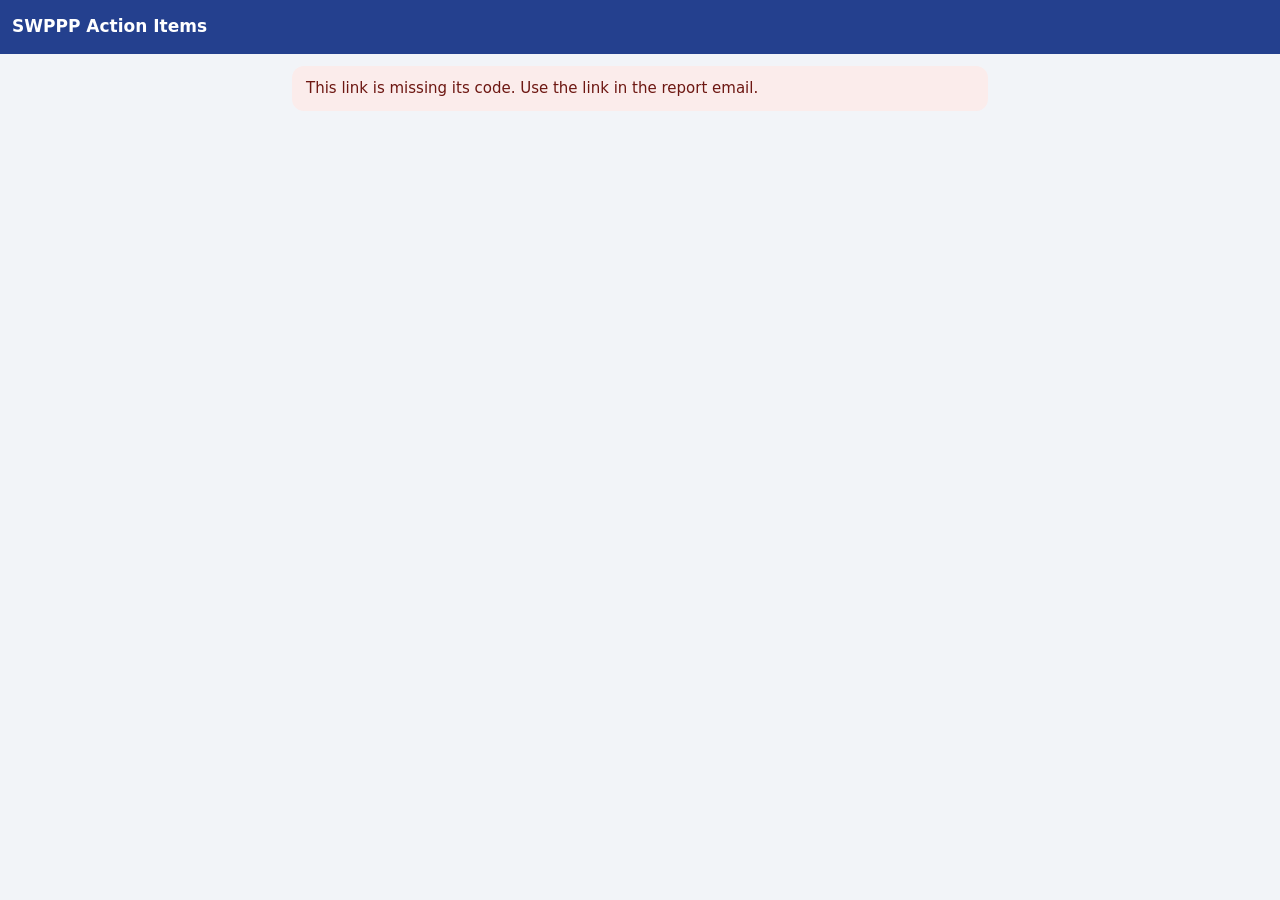
==== fix.html @ f7c8dd51 "Publish v0.1.0-202610220856" ====
<!doctype html>
<html lang="en">
<head>
  <meta charset="utf-8">
  <meta name="viewport" content="width=device-width, initial-scale=1, viewport-fit=cover">
  <meta name="theme-color" content="#24408e">
  <meta name="color-scheme" content="light">
  <meta name="robots" content="noindex">
  <title>SWPPP Action Items</title>
  <link rel="icon" href="img/icon-192.png">
  <link rel="stylesheet" href="css/app.css">
</head>
<body>
  <header class="top">
    <div class="top-title" id="title">SWPPP Action Items</div>
  </header>
  <main id="app"><p class="loading">Loading…</p></main>
  <script type="module" src="js/fix.js"></script>
</body>
</html>
---- css/app.css ----
:root {
  --blue: #24408e;
  --blue-2: #3554b8;
  --blue-soft: #e8edfa;
  --bg: #f2f4f8;
  --card: #ffffff;
  --ink: #161a24;
  --muted: #5b6372;
  --line: #dde1ea;
  --red: #b3261e;
  --red-soft: #fbeceb;
  --green: #1e7a46;
  --green-soft: #e6f4ec;
  --amber: #8a5a00;
  --amber-soft: #fff4dc;
  --radius: 14px;
  --tap: 46px;
  color-scheme: light;
}

* { box-sizing: border-box; }
html, body { margin: 0; padding: 0; }
body {
  background: var(--bg);
  color: var(--ink);
  font: 16px/1.4 system-ui, -apple-system, "Segoe UI", Roboto, "Helvetica Neue", Arial, sans-serif;
  -webkit-text-size-adjust: 100%;
  padding-bottom: env(safe-area-inset-bottom);
}
button, input, textarea, select { font: inherit; color: inherit; }
button { cursor: pointer; }

/* top bar */
.top {
  position: sticky; top: 0; z-index: 20;
  display: flex; align-items: center; gap: 8px;
  min-height: 54px; padding: env(safe-area-inset-top) 12px 0;
  background: var(--blue); color: #fff;
}
.top-title { flex: 1; font-weight: 650; font-size: 17px; white-space: nowrap; overflow: hidden; text-overflow: ellipsis; }
.top-back { background: none; border: 0; color: #fff; font-size: 34px; line-height: 1; width: 36px; height: 44px; padding: 0 0 4px; }
.top-net { font-size: 12px; padding: 3px 8px; border-radius: 999px; background: rgba(255,255,255,.16); white-space: nowrap; }
.top-net.off { background: #f6c344; color: #3a2a00; font-weight: 600; }
.top-net.weak { background: #ffe9b0; color: #3a2a00; }

/* section jump bar */
.jump {
  position: sticky; top: 54px; z-index: 19;
  display: flex; gap: 6px; overflow-x: auto; padding: 8px 12px;
  background: #fff; border-bottom: 1px solid var(--line);
  scrollbar-width: none;
}
.jump::-webkit-scrollbar { display: none; }
.jump a {
  flex: none; text-decoration: none; color: var(--ink);
  font-size: 13px; padding: 6px 10px; border-radius: 999px; background: var(--bg); border: 1px solid var(--line);
}
.jump a.done { background: var(--green-soft); border-color: #b9dfc8; color: var(--green); }
.jump a.warn { background: var(--red-soft); border-color: #efc2be; color: var(--red); }

main { max-width: 720px; margin: 0 auto; padding: 12px 12px 120px; }
.loading { color: var(--muted); text-align: center; margin-top: 40px; }

/* cards */
.card {
  background: var(--card); border-radius: var(--radius); padding: 14px;
  margin: 0 0 12px; box-shadow: 0 1px 2px rgba(16, 24, 40, .06), 0 1px 1px rgba(16, 24, 40, .03);
  scroll-margin-top: 112px;
}
.card h2 { font-size: 17px; margin: 0 0 10px; display: flex; align-items: center; gap: 8px; }
.card h2 .grow { flex: 1; }
.card h3 { font-size: 15px; margin: 14px 0 6px; }
.sub { color: var(--muted); font-size: 14px; }
.small { font-size: 13px; }
.row { display: flex; gap: 8px; align-items: center; flex-wrap: wrap; }
.grow { flex: 1; }
.right { margin-left: auto; }
.hint { font-size: 13px; color: var(--muted); margin: 6px 0 0; }

/* buttons */
.btn {
  text-decoration: none;
  display: inline-flex; align-items: center; justify-content: center; gap: 6px;
  min-height: var(--tap); padding: 0 16px; border-radius: 12px;
  border: 1px solid var(--line); background: #fff; font-weight: 600;
}
.btn.primary { background: var(--blue); color: #fff; border-color: var(--blue); }
.btn.primary:disabled { background: #9aa6c9; border-color: #9aa6c9; }
.btn.ghost { background: transparent; border-color: transparent; color: var(--blue); padding: 0 8px; }
.btn.danger { color: var(--red); }
.btn.block { width: 100%; }
.btn.big { min-height: 56px; font-size: 18px; }
.btn.sm { min-height: 36px; padding: 0 12px; font-size: 14px; border-radius: 10px; }

/* chips */
.chip { display: inline-block; font-size: 12px; font-weight: 650; padding: 3px 8px; border-radius: 999px; background: var(--bg); color: var(--muted); }
.chip.red { background: var(--red-soft); color: var(--red); }
.chip.amber { background: var(--amber-soft); color: var(--amber); }
.chip.green { background: var(--green-soft); color: var(--green); }
.chip.blue { background: var(--blue-soft); color: var(--blue); }

/* site cards on home */
.site { display: block; }
.site .name { font-weight: 700; font-size: 17px; }
.site .meta { color: var(--muted); font-size: 14px; margin: 2px 0 10px; }
.site .chips { display: flex; gap: 6px; flex-wrap: wrap; margin-bottom: 12px; }

/* what's due, on the site cards */
.due { list-style: none; margin: 0 0 10px; padding: 0; }
.due li { font-size: 14px; padding: 6px 10px; border-radius: 10px; background: var(--bg); margin-top: 6px; color: var(--muted); }
.due li.urgent { background: var(--red-soft); color: #6d1712; font-weight: 600; }

/* banners */
.banner { border-radius: 12px; padding: 12px 14px; margin: 0 0 12px; font-size: 15px; }
.banner.amber { background: var(--amber-soft); color: #4d3500; }
.banner.red { background: var(--red-soft); color: #6d1712; }
.banner.blue { background: var(--blue-soft); color: #18306e; }
.banner.green { background: var(--green-soft); color: #134d2c; }

/* questions */
.q { padding: 12px 0; border-top: 1px solid var(--line); }
.q:first-of-type { border-top: 0; padding-top: 2px; }
.q .label { font-weight: 650; }
.q .text { font-size: 15px; margin: 2px 0 8px; }
.seg { display: flex; gap: 6px; }
.seg button {
  flex: 1; min-height: var(--tap); border-radius: 10px; border: 1px solid var(--line);
  background: #fff; font-weight: 650; color: var(--muted);
}
.seg button.on { background: #3d4352; border-color: #3d4352; color: #fff; }
.seg button.on.bad { background: var(--red); border-color: var(--red); }
.seg button.on.good { background: var(--green); border-color: var(--green); }
.problem { margin-top: 10px; padding: 10px; border-radius: 10px; background: var(--red-soft); }
.problem label { font-weight: 650; color: var(--red); font-size: 14px; }

/* inputs */
.field { margin: 10px 0; }
.field > label { display: block; font-weight: 650; font-size: 14px; margin-bottom: 4px; }
.field .opt { font-weight: 400; color: var(--muted); }
input[type=text], input[type=number], input[type=date], input[type=time], input[type=password], textarea, select {
  width: 100%; min-height: var(--tap); padding: 10px 12px; border-radius: 10px;
  border: 1px solid #c9cfdb; background: #fff;
}
textarea { min-height: 76px; resize: vertical; }
input:focus, textarea:focus, select:focus { outline: 2px solid var(--blue-2); outline-offset: 0; border-color: var(--blue-2); }
.picks { display: flex; gap: 6px; flex-wrap: wrap; margin-top: 6px; }
.picks button { min-height: 34px; padding: 0 10px; border-radius: 999px; border: 1px solid var(--line); background: var(--bg); font-size: 13px; }

/* inspection type toggles */
.types { display: grid; grid-template-columns: 1fr 1fr; gap: 8px; }
.types button {
  min-height: 56px; border-radius: 12px; border: 1px solid var(--line); background: #fff;
  font-weight: 650; text-align: left; padding: 8px 12px; display: flex; align-items: center; gap: 10px;
}
.types button .box { width: 22px; height: 22px; border-radius: 6px; border: 2px solid #9aa3b5; flex: none; display: grid; place-items: center; }
.types button.on { border-color: var(--blue); background: var(--blue-soft); }
.types button.on .box { background: var(--blue); border-color: var(--blue); }
.types button.on .box::after { content: ""; width: 10px; height: 6px; border: 3px solid #fff; border-top: 0; border-right: 0; transform: rotate(-45deg) translate(1px, -1px); }

/* weather */
.wx-grid { display: grid; grid-template-columns: 1fr 1fr; gap: 8px; }
.wx-grid .cell { background: var(--bg); border-radius: 10px; padding: 8px 10px; }
.wx-grid .k { font-size: 12px; color: var(--muted); }
.wx-grid .v { font-weight: 650; }
.wx-days { display: grid; grid-template-columns: repeat(7, 1fr); gap: 4px; margin-top: 10px; text-align: center; font-size: 12px; }
.wx-days div { background: var(--bg); border-radius: 8px; padding: 4px 0; }
.wx-days .wet { background: var(--red-soft); color: var(--red); font-weight: 700; }

/* action items */
.item { border: 1px solid var(--line); border-radius: 12px; padding: 12px; margin: 10px 0; }
.item .t { font-weight: 700; }
.item.late { border-color: #efc2be; }
.item.closed { background: var(--green-soft); border-color: #b9dfc8; }

/* photos */
.thumbs { display: flex; gap: 8px; flex-wrap: wrap; margin-top: 8px; }
.thumb { position: relative; width: 88px; height: 88px; border-radius: 10px; overflow: hidden; background: var(--bg); }
.thumb img { width: 100%; height: 100%; object-fit: cover; display: block; }
.thumb button { position: absolute; top: 3px; right: 3px; width: 26px; height: 26px; border-radius: 50%; border: 0; background: rgba(0,0,0,.6); color: #fff; font-size: 15px; line-height: 1; }
.thumb .cap { position: absolute; left: 0; right: 0; bottom: 0; font-size: 10px; color: #fff; background: linear-gradient(transparent, rgba(0,0,0,.7)); padding: 10px 4px 3px; white-space: nowrap; overflow: hidden; text-overflow: ellipsis; }

/* signature */
.sig { width: 100%; height: 170px; border: 1px dashed #9aa3b5; border-radius: 12px; background: #fff; touch-action: none; display: block; }

/* missing list */
.missing { margin: 0; padding-left: 18px; }
.missing li { margin: 4px 0; }
.missing a { color: var(--red); }

/* lists */
.list { list-style: none; margin: 0; padding: 0; }
.list li { display: flex; align-items: center; gap: 10px; padding: 10px 0; border-top: 1px solid var(--line); }
.list li:first-child { border-top: 0; }

/* bottom bar */
.bottom {
  position: fixed; left: 0; right: 0; bottom: 0; z-index: 18;
  background: rgba(255,255,255,.96); border-top: 1px solid var(--line);
  padding: 10px 12px calc(10px + env(safe-area-inset-bottom));
  display: flex; gap: 8px; justify-content: center;
}
.bottom .btn { max-width: 696px; flex: 1; }

.toast {
  position: fixed; left: 50%; bottom: 90px; transform: translateX(-50%); z-index: 50;
  background: #222838; color: #fff; padding: 10px 16px; border-radius: 12px; font-size: 15px;
  max-width: calc(100% - 32px); box-shadow: 0 6px 20px rgba(0,0,0,.25);
}

.signin { max-width: 420px; margin: 30px auto; text-align: center; }
.signin img { width: 240px; max-width: 70%; margin: 10px auto 18px; display: block; }

@media (min-width: 560px) {
  .wx-grid { grid-template-columns: repeat(4, 1fr); }
}
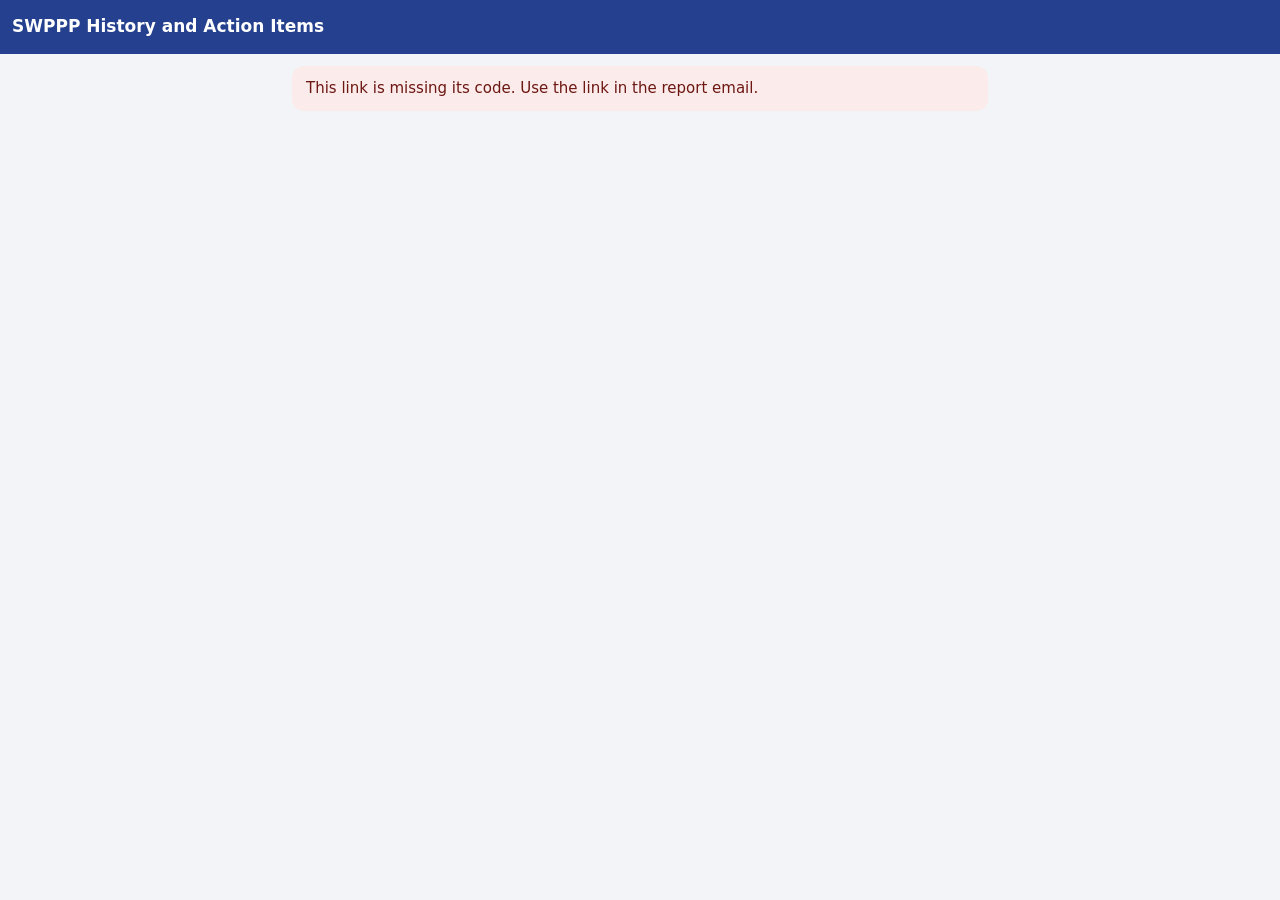
==== commit 3a5e8ddd: "Publish v0.2.5-202611161525" ====
--- a/fix.html
+++ b/fix.html
@@ -6,13 +6,13 @@
   <meta name="theme-color" content="#24408e">
   <meta name="color-scheme" content="light">
   <meta name="robots" content="noindex">
-  <title>SWPPP Action Items</title>
+  <title>SWPPP History and Action Items</title>
   <link rel="icon" href="img/icon-192.png">
   <link rel="stylesheet" href="css/app.css">
 </head>
 <body>
   <header class="top">
-    <div class="top-title" id="title">SWPPP Action Items</div>
+    <div class="top-title" id="title">SWPPP History and Action Items</div>
   </header>
   <main id="app"><p class="loading">Loading…</p></main>
   <script type="module" src="js/fix.js"></script>
--- a/css/app.css
+++ b/css/app.css
@@ -104,6 +104,7 @@
 .site .name { font-weight: 700; font-size: 17px; }
 .site .meta { color: var(--muted); font-size: 14px; margin: 2px 0 10px; }
 .site .chips { display: flex; gap: 6px; flex-wrap: wrap; margin-bottom: 12px; }
+.site .meta a.maplink { color: var(--blue); text-decoration: underline; text-underline-offset: 2px; }
 
 /* what's due, on the site cards */
 .due { list-style: none; margin: 0 0 10px; padding: 0; }
@@ -213,3 +214,26 @@
 @media (min-width: 560px) {
   .wx-grid { grid-template-columns: repeat(4, 1fr); }
 }
+
+/* History calendar (Brandon 11/16) */
+.cal-head { margin-bottom: 6px; }
+.cal { display: grid; grid-template-columns: repeat(7, 1fr); gap: 3px; }
+.cal-w { text-align: center; font-size: 11px; color: var(--muted); padding: 2px 0; }
+.cal-day { min-height: 46px; padding: 3px 2px; border: 1px solid var(--line); border-radius: 8px; background: var(--card); color: var(--ink);
+  display: flex; flex-direction: column; align-items: center; gap: 3px; font: inherit; cursor: pointer; }
+.cal-day.empty { border: 0; background: none; cursor: default; }
+.cal-day .n { font-size: 13px; }
+.cal-day.today .n { font-weight: 800; color: var(--blue); }
+.cal-day.on { border-color: var(--blue); box-shadow: 0 0 0 2px var(--blue-soft); }
+.cal-day .mks { display: flex; flex-wrap: wrap; justify-content: center; gap: 2px; }
+.mk { display: inline-block; width: 8px; height: 8px; border-radius: 50%; }
+.mk.insp { background: var(--blue); }
+.mk.missed { background: var(--red); }
+.mk.opened { background: var(--amber); border-radius: 2px; }
+.mk.fixed { background: var(--green); border-radius: 2px; }
+.mk.due { border: 2px solid var(--muted); width: 8px; height: 8px; box-sizing: border-box; }
+.mk.due.late { border-color: var(--red); }
+.cal-key { display: flex; flex-wrap: wrap; gap: 4px 12px; margin-top: 8px; font-size: 12px; color: var(--muted); }
+.cal-key > span { display: inline-flex; align-items: center; gap: 4px; }
+.day-panel { margin-top: 12px; padding-top: 10px; border-top: 1px solid var(--line); }
+.hist-item { align-items: flex-start !important; }
